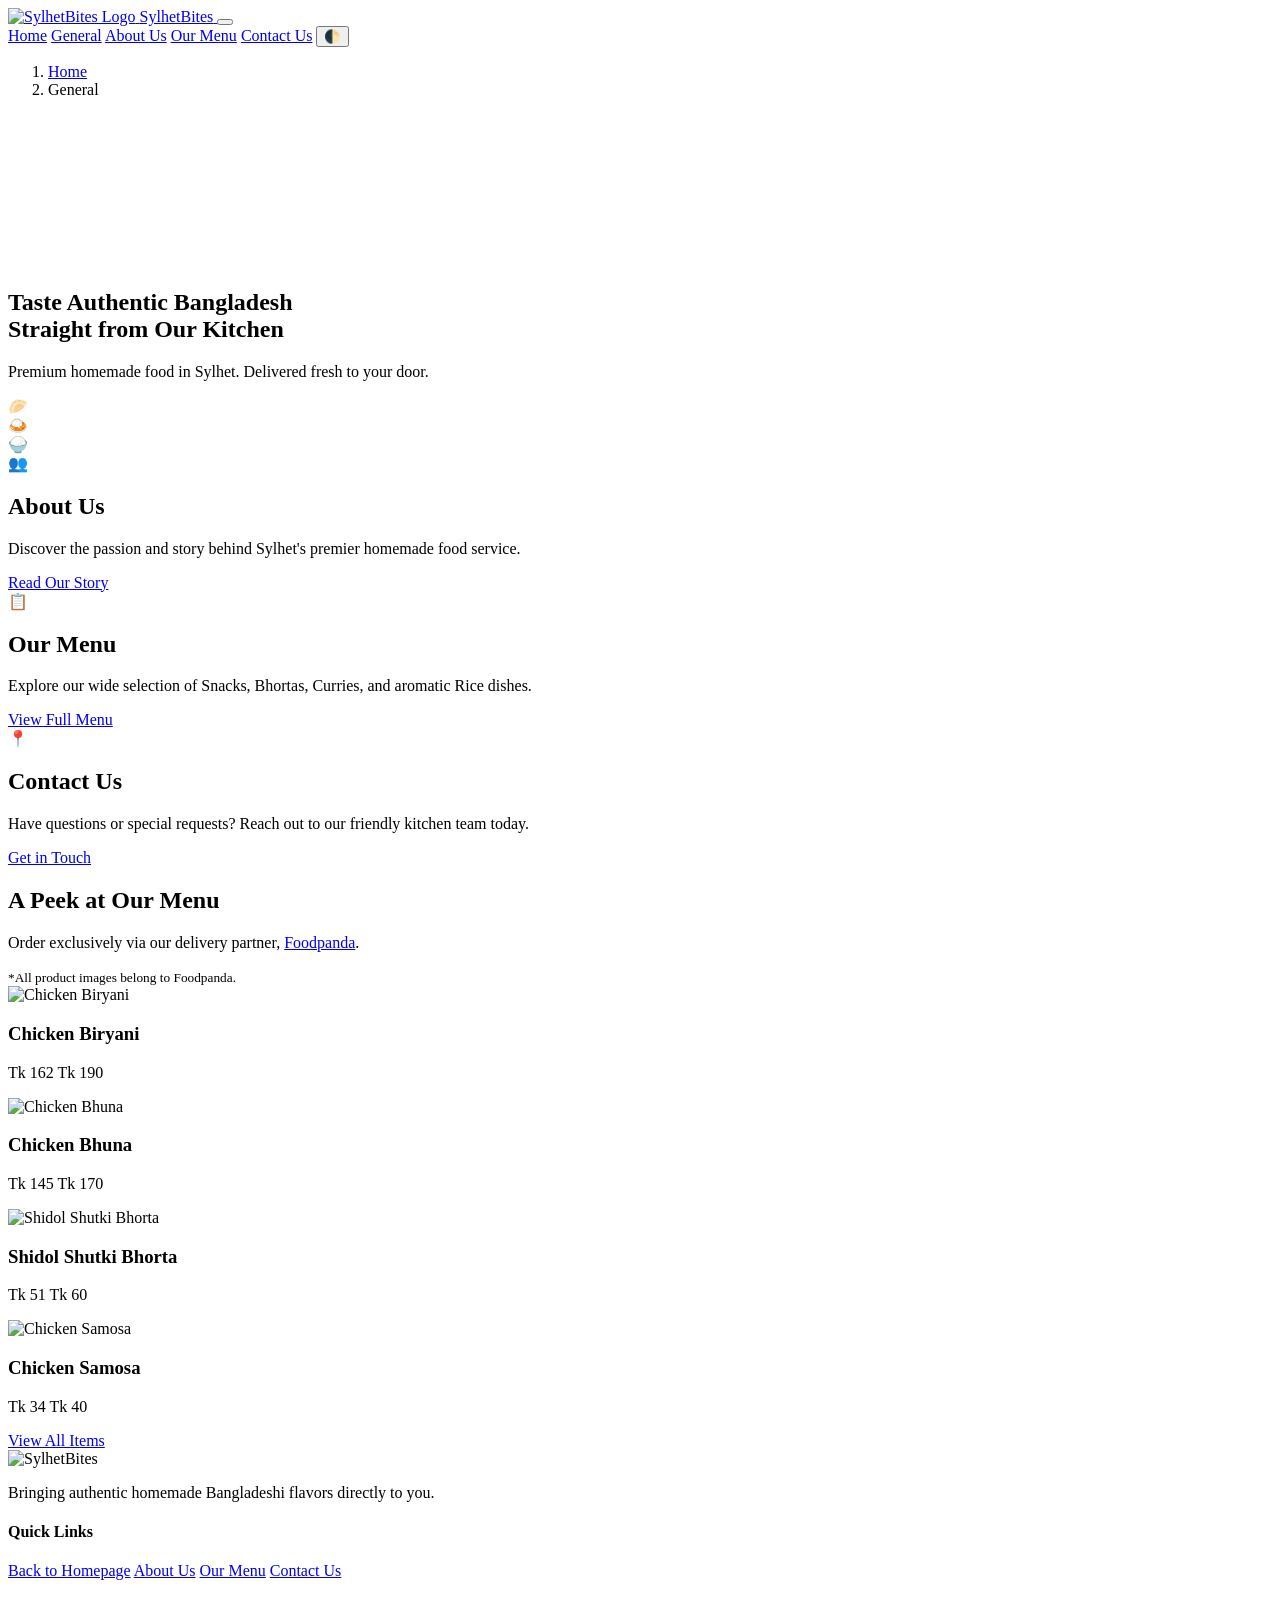
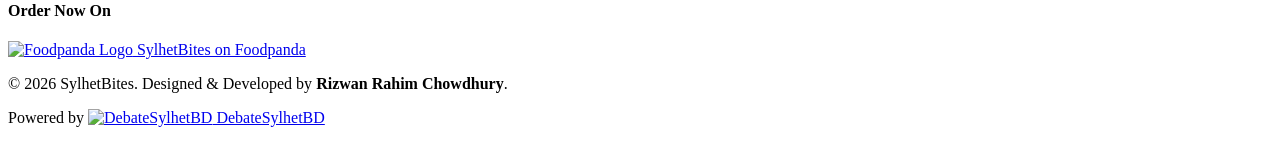
==== general/index.html @ a8211f86 "Add index.html for SylhetBites General page This commit adds a new HTML file for the SylhetBites Gen" ====
<!DOCTYPE html>
<html lang="en" data-theme="light">
<head>
    <meta charset="UTF-8">
    <meta name="viewport" content="width=device-width, initial-scale=1.0">
    <meta name="author" content="Rizwan Rahim Chowdhury">
    <meta name="description" content="SylhetBites General Page – Discover our story, authentic Bangladeshi menu, and contact details. Enjoy premium homemade food in Sylhet.">
    <meta name="keywords" content="SylhetBites, Bangladeshi food, homemade food Sylhet, menu, about us, contact, food delivery Sylhet">
    <meta name="robots" content="index, follow, max-image-preview:large">
    
    <title>SylhetBites General | Authentic Homemade Bangladeshi Food</title>
    <link rel="canonical" href="https://sylhetbites.pages.dev/general/">

    <link rel="icon" type="image/png" sizes="16x16" href="https://sylhetbites.pages.dev/img/favicon-16.png">
    <link rel="icon" type="image/png" sizes="32x32" href="https://sylhetbites.pages.dev/img/favicon-32.png">
    <link rel="apple-touch-icon" href="https://sylhetbites.pages.dev/img/apple-touch-icon.png">
    <link rel="icon" sizes="192x192" href="https://sylhetbites.pages.dev/img/logo-192.png">
    <link rel="icon" sizes="512x512" href="https://sylhetbites.pages.dev/img/logo-512.png">
    <link rel="icon" href="https://sylhetbites.pages.dev/img/logo.png" type="image/png">

    <meta property="og:type" content="website">
    <meta property="og:url" content="https://sylhetbites.pages.dev/general/">
    <meta property="og:title" content="SylhetBites General | Authentic Homemade Food">
    <meta property="og:description" content="Discover our story, authentic Bangladeshi menu, and contact details. Enjoy premium homemade food in Sylhet.">
    <meta property="og:image" content="https://sylhetbites.pages.dev/img/logo-512.png">

    <meta name="twitter:card" content="summary_large_image">
    <meta name="twitter:url" content="https://sylhetbites.pages.dev/general/">
    <meta name="twitter:title" content="SylhetBites General | Authentic Homemade Food">
    <meta name="twitter:description" content="Discover our story, authentic Bangladeshi menu, and contact details. Enjoy premium homemade food in Sylhet.">
    <meta name="twitter:image" content="https://sylhetbites.pages.dev/img/logo-512.png">

    <script type="application/ld+json">
    {
      "@context": "https://schema.org",
      "@type": "WebPage",
      "name": "SylhetBites General Hub",
      "description": "SylhetBites General Page – Discover our story, authentic Bangladeshi menu, and contact details.",
      "url": "https://sylhetbites.pages.dev/general/",
      "author": {
        "@type": "Person",
        "name": "Rizwan Rahim Chowdhury"
      }
    }
    </script>
    <script type="application/ld+json">
    {
      "@context": "https://schema.org",
      "@type": "BreadcrumbList",
      "itemListElement": [{
        "@type": "ListItem",
        "position": 1,
        "name": "Home",
        "item": "https://sylhetbites.pages.dev/"
      },{
        "@type": "ListItem",
        "position": 2,
        "name": "General",
        "item": "https://sylhetbites.pages.dev/general/"
      }]
    }
    </script>
    <script type="application/ld+json">
    {
      "@context": "https://schema.org",
      "@type": "Restaurant",
      "name": "SylhetBites",
      "image": "https://sylhetbites.pages.dev/img/logo-512.png",
      "address": {
        "@type": "PostalAddress",
        "addressLocality": "Sylhet",
        "addressCountry": "BD"
      },
      "servesCuisine": "Bangladeshi",
      "priceRange": "$",
      "sameAs": [
        "https://www.foodpanda.com.bd/restaurant/k932/sylhetbites"
      ]
    }
    </script>

    <link rel="stylesheet" href="https://sylhetbites.pages.dev/general/general/general.css">
</head>
<body>

    <header class="main-header">
        <div class="nav-container">
            <a href="https://sylhetbites.pages.dev/" class="logo-link">
                <img src="https://sylhetbites.pages.dev/img/logo.png" alt="SylhetBites Logo" class="logo">
                <span class="brand-name">SylhetBites</span>
            </a>
            
            <button class="menu-toggle" aria-label="Toggle navigation">
                <span></span><span></span><span></span>
            </button>

            <nav class="nav-links">
                <a href="https://sylhetbites.pages.dev/">Home</a>
                <a href="https://sylhetbites.pages.dev/general/" class="active">General</a>
                <a href="https://sylhetbites.pages.dev/general/about-us/">About Us</a>
                <a href="https://sylhetbites.pages.dev/general/our-menu/">Our Menu</a>
                <a href="https://sylhetbites.pages.dev/general/contact-us/">Contact Us</a>
                <button id="theme-toggle" aria-label="Toggle Dark Mode">🌓</button>
            </nav>
        </div>
    </header>

    <nav aria-label="breadcrumb" class="breadcrumb-nav">
        <ol class="breadcrumb">
            <li class="breadcrumb-item"><a href="https://sylhetbites.pages.dev/">Home</a></li>
            <li class="breadcrumb-item active" aria-current="page">General</li>
        </ol>
    </nav>

    <section class="hero-parallax">
        <canvas id="particle-canvas"></canvas>
        <div class="hero-content scroll-fade-in">
            <h1 class="animated-headline">Taste Authentic Bangladesh<br><span>Straight from Our Kitchen</span></h1>
            <p class="animated-subtext">Premium homemade food in Sylhet. Delivered fresh to your door.</p>
        </div>
        <div class="floating-icons">
            <div class="icon float-1">🥟</div>
            <div class="icon float-2">🍛</div>
            <div class="icon float-3">🍚</div>
        </div>
    </section>

    <main>
        <section class="hub-cards-section">
            <div class="cards-container">
                <div class="hub-card scroll-slide-up">
                    <div class="card-bg-gradient"></div>
                    <div class="card-content">
                        <div class="card-icon">👥</div>
                        <h2>About Us</h2>
                        <p>Discover the passion and story behind Sylhet's premier homemade food service.</p>
                        <a href="/general/about-us/" class="card-btn">Read Our Story</a>
                    </div>
                </div>

                <div class="hub-card scroll-slide-up" style="animation-delay: 0.2s;">
                    <div class="card-bg-gradient"></div>
                    <div class="card-content">
                        <div class="card-icon">📋</div>
                        <h2>Our Menu</h2>
                        <p>Explore our wide selection of Snacks, Bhortas, Curries, and aromatic Rice dishes.</p>
                        <a href="/general/our-menu/" class="card-btn">View Full Menu</a>
                    </div>
                </div>

                <div class="hub-card scroll-slide-up" style="animation-delay: 0.4s;">
                    <div class="card-bg-gradient"></div>
                    <div class="card-content">
                        <div class="card-icon">📍</div>
                        <h2>Contact Us</h2>
                        <p>Have questions or special requests? Reach out to our friendly kitchen team today.</p>
                        <a href="/general/contact-us/" class="card-btn">Get in Touch</a>
                    </div>
                </div>
            </div>
        </section>

        <section class="menu-showcase scroll-zoom-in">
            <div class="section-header">
                <h2>A Peek at Our Menu</h2>
                <p>Order exclusively via our delivery partner, <a href="https://www.foodpanda.com.bd/restaurant/k932/sylhetbites" target="_blank" rel="nofollow" class="fp-link">Foodpanda</a>.</p>
                <small class="disclaimer">*All product images belong to Foodpanda.</small>
            </div>
            
            <div class="product-grid" id="product-grid">
                <div class="product-item">
                    <img src="https://images.deliveryhero.io/image/fd-bd/Products/9631219.jpg" alt="Chicken Biryani" loading="lazy">
                    <div class="product-info">
                        <h3>Chicken Biryani</h3>
                        <p class="price"><span class="discount">Tk 162</span> <span class="regular">Tk 190</span></p>
                    </div>
                </div>
                <div class="product-item">
                    <img src="https://images.deliveryhero.io/image/fd-bd/Products/9631228.jpg" alt="Chicken Bhuna" loading="lazy">
                    <div class="product-info">
                        <h3>Chicken Bhuna</h3>
                        <p class="price"><span class="discount">Tk 145</span> <span class="regular">Tk 170</span></p>
                    </div>
                </div>
                <div class="product-item">
                    <img src="https://images.deliveryhero.io/image/fd-bd/Products/9631221.jpg" alt="Shidol Shutki Bhorta" loading="lazy">
                    <div class="product-info">
                        <h3>Shidol Shutki Bhorta</h3>
                        <p class="price"><span class="discount">Tk 51</span> <span class="regular">Tk 60</span></p>
                    </div>
                </div>
                <div class="product-item">
                    <img src="https://images.deliveryhero.io/image/fd-bd/Products/9631211.jpg" alt="Chicken Samosa" loading="lazy">
                    <div class="product-info">
                        <h3>Chicken Samosa</h3>
                        <p class="price"><span class="discount">Tk 34</span> <span class="regular">Tk 40</span></p>
                    </div>
                </div>
            </div>
            <div class="showcase-cta">
                <a href="/general/our-menu/" class="view-all-btn">View All Items</a>
            </div>
        </section>
    </main>

    <footer class="main-footer">
        <div class="footer-content">
            <div class="footer-brand">
                <img src="https://sylhetbites.pages.dev/img/logo.png" alt="SylhetBites" class="footer-logo">
                <p>Bringing authentic homemade Bangladeshi flavors directly to you.</p>
            </div>
            
            <div class="footer-links">
                <h4>Quick Links</h4>
                <a href="https://sylhetbites.pages.dev/">Back to Homepage</a>
                <a href="/general/about-us/">About Us</a>
                <a href="/general/our-menu/">Our Menu</a>
                <a href="/general/contact-us/">Contact Us</a>
            </div>

            <div class="footer-partners">
                <h4>Order Now On</h4>
                <a href="https://www.foodpanda.com.bd/restaurant/k932/sylhetbites" target="_blank" rel="nofollow" class="partner-cta pulse-anim">
                    <img src="https://micro-assets.foodora.com/favicons/fp/apple-touch-icon-144x144.png" alt="Foodpanda Logo" class="fp-icon">
                    SylhetBites on Foodpanda
                </a>
            </div>
        </div>
        
        <div class="footer-bottom">
            <p>&copy; 2026 SylhetBites. Designed & Developed by <strong>Rizwan Rahim Chowdhury</strong>.</p>
            <p class="powered-by">
                Powered by <a href="https://debatesylhetbd.onrender.com/" target="_blank" rel="dofollow">
                    <img src="https://debatesylhetbd.onrender.com/logo.png" alt="DebateSylhetBD" class="sponsor-logo"> DebateSylhetBD
                </a>
            </p>
        </div>
    </footer>

    <script src="https://sylhetbites.pages.dev/general/general/general.js" defer></script>
</body>
</html>
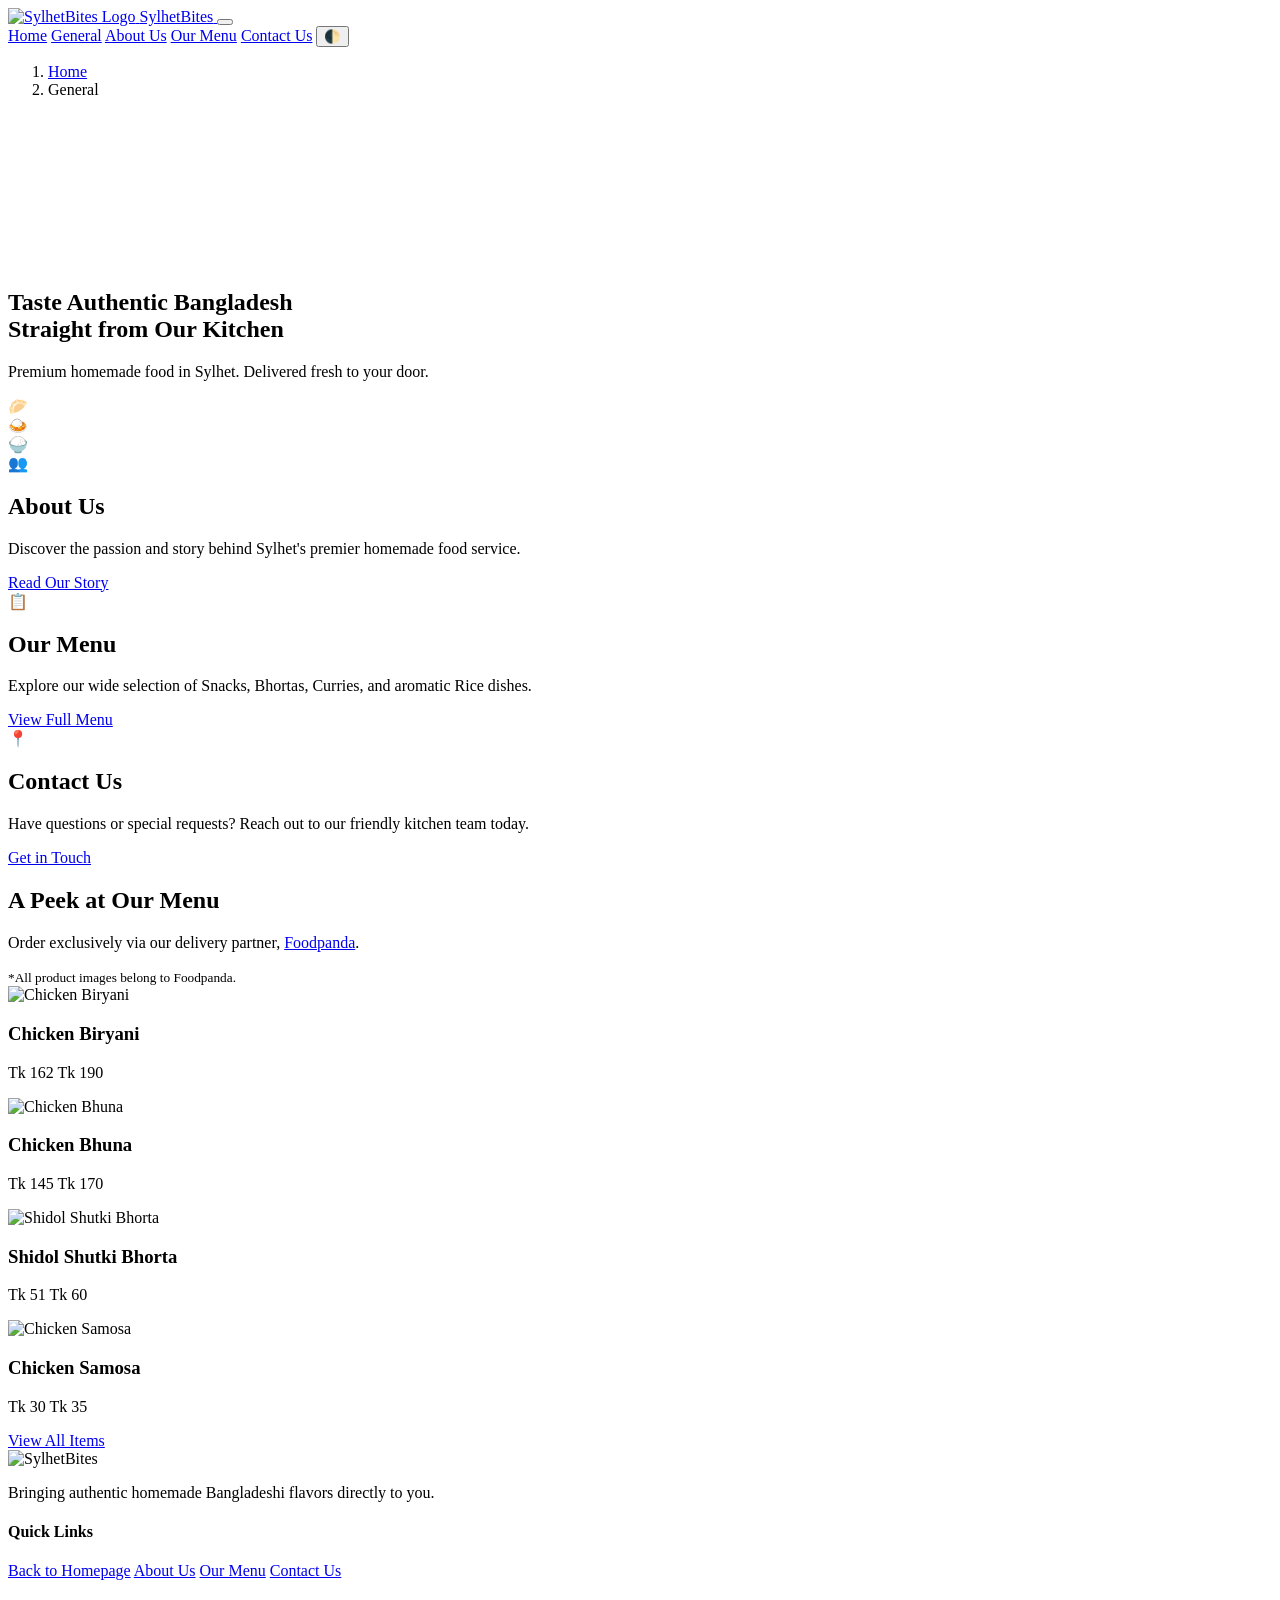
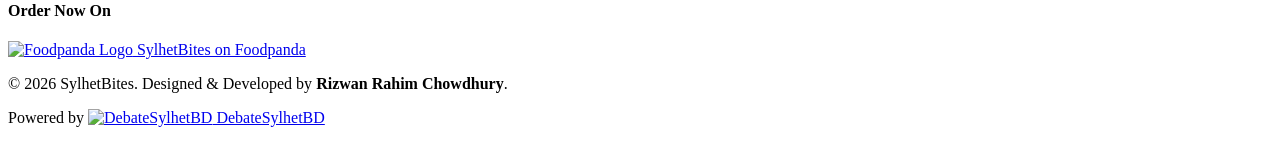
==== commit c72c696b: "Update price for Chicken Samosa in index.html" ====
--- a/general/index.html
+++ b/general/index.html
@@ -193,7 +193,7 @@
                     <img src="https://images.deliveryhero.io/image/fd-bd/Products/9631211.jpg" alt="Chicken Samosa" loading="lazy">
                     <div class="product-info">
                         <h3>Chicken Samosa</h3>
-                        <p class="price"><span class="discount">Tk 34</span> <span class="regular">Tk 40</span></p>
+                        <p class="price"><span class="discount">Tk 30</span> <span class="regular">Tk 35</span></p>
                     </div>
                 </div>
             </div>
